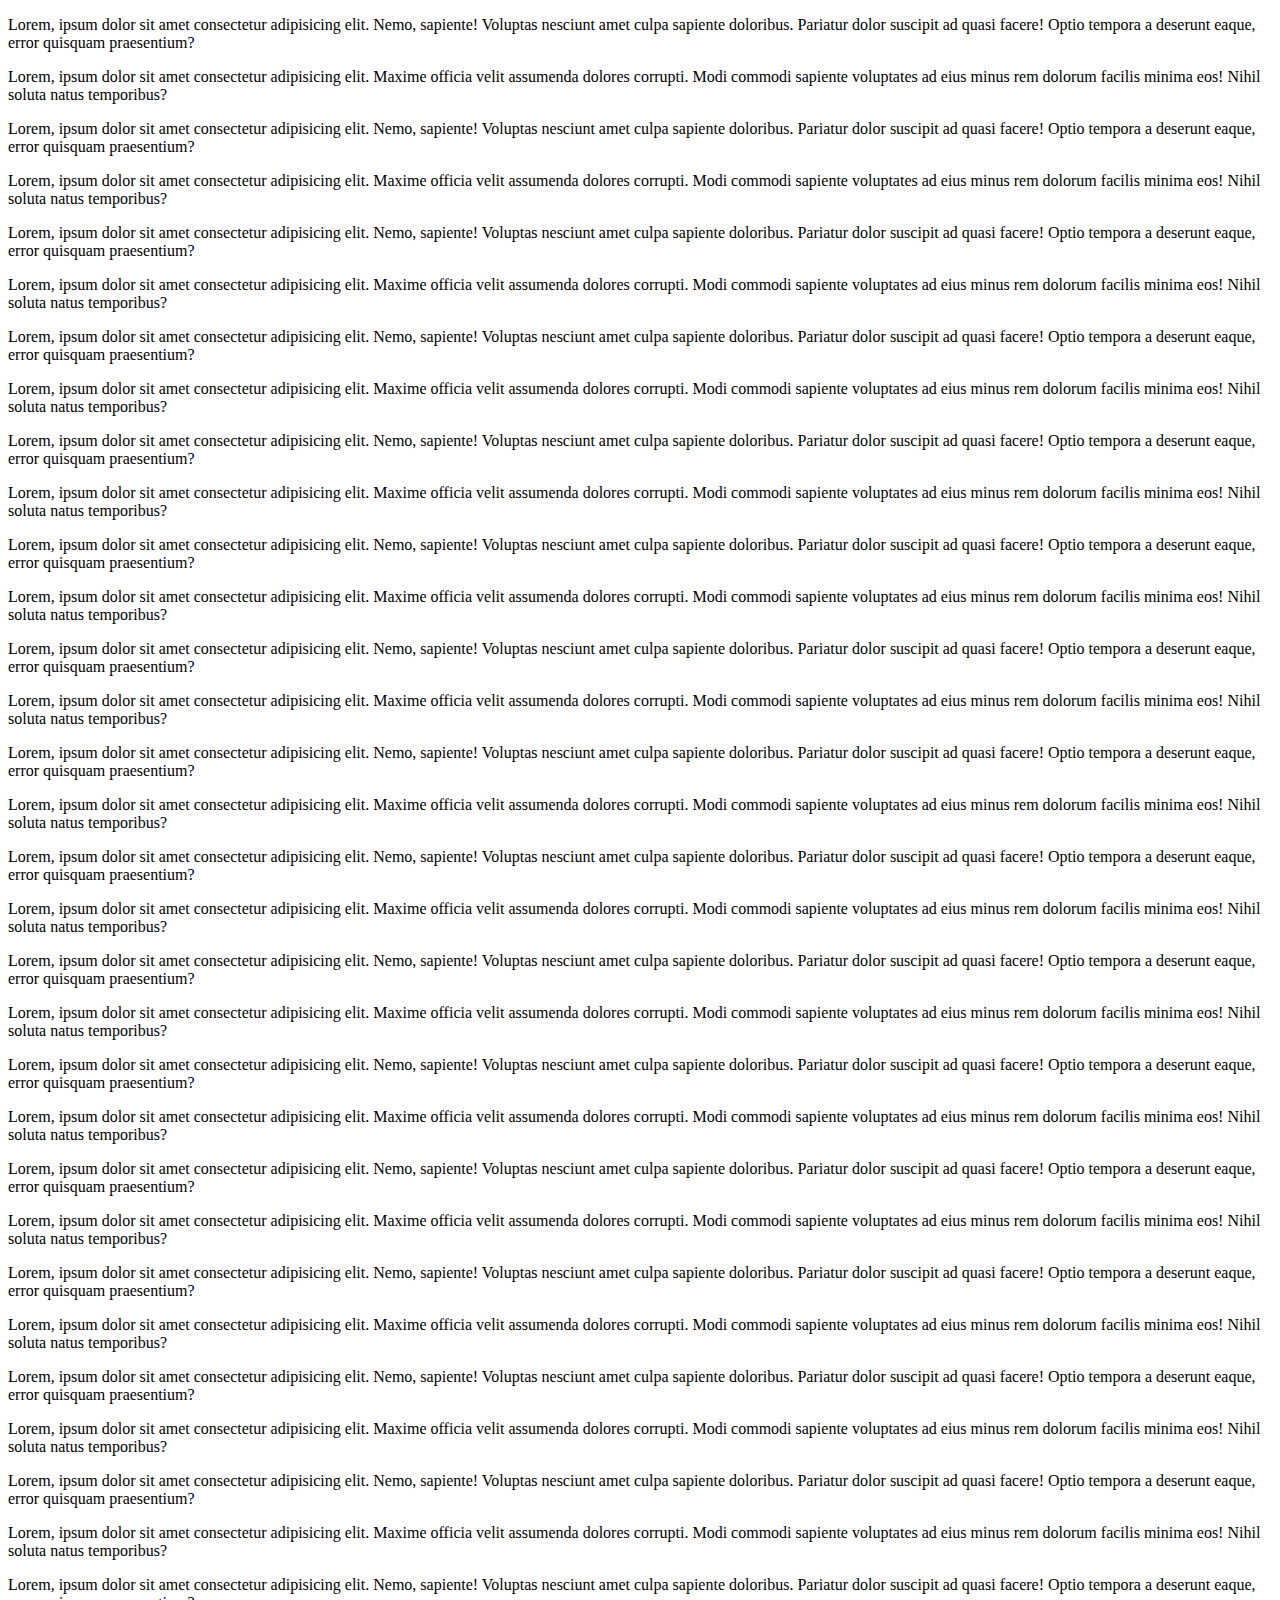
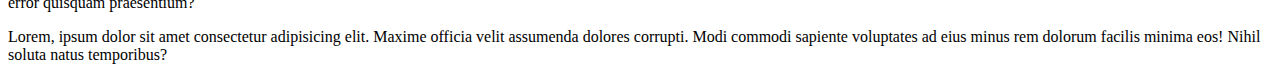
==== position.html @ 21e05248 "update" ====
<!DOCTYPE html>
<html lang="en">
  <head>
    <meta charset="UTF-8" />
    <meta name="viewport" content="width=device-width, initial-scale=1.0" />
    <title>Adoro-te</title>
  </head>
  <body>
    <p>
      Lorem, ipsum dolor sit amet consectetur adipisicing elit. Nemo, sapiente!
      Voluptas nesciunt amet culpa sapiente doloribus. Pariatur dolor suscipit
      ad quasi facere! Optio tempora a deserunt eaque, error quisquam
      praesentium?
    </p>
    <p>
      Lorem, ipsum dolor sit amet consectetur adipisicing elit. Maxime officia
      velit assumenda dolores corrupti. Modi commodi sapiente voluptates ad eius
      minus rem dolorum facilis minima eos! Nihil soluta natus temporibus?
    </p>
    <p>
      Lorem, ipsum dolor sit amet consectetur adipisicing elit. Nemo, sapiente!
      Voluptas nesciunt amet culpa sapiente doloribus. Pariatur dolor suscipit
      ad quasi facere! Optio tempora a deserunt eaque, error quisquam
      praesentium?
    </p>
    <p>
      Lorem, ipsum dolor sit amet consectetur adipisicing elit. Maxime officia
      velit assumenda dolores corrupti. Modi commodi sapiente voluptates ad eius
      minus rem dolorum facilis minima eos! Nihil soluta natus temporibus?
    </p>
    <p>
      Lorem, ipsum dolor sit amet consectetur adipisicing elit. Nemo, sapiente!
      Voluptas nesciunt amet culpa sapiente doloribus. Pariatur dolor suscipit
      ad quasi facere! Optio tempora a deserunt eaque, error quisquam
      praesentium?
    </p>
    <p>
      Lorem, ipsum dolor sit amet consectetur adipisicing elit. Maxime officia
      velit assumenda dolores corrupti. Modi commodi sapiente voluptates ad eius
      minus rem dolorum facilis minima eos! Nihil soluta natus temporibus?
    </p>
    <p>
      Lorem, ipsum dolor sit amet consectetur adipisicing elit. Nemo, sapiente!
      Voluptas nesciunt amet culpa sapiente doloribus. Pariatur dolor suscipit
      ad quasi facere! Optio tempora a deserunt eaque, error quisquam
      praesentium?
    </p>
    <p>
      Lorem, ipsum dolor sit amet consectetur adipisicing elit. Maxime officia
      velit assumenda dolores corrupti. Modi commodi sapiente voluptates ad eius
      minus rem dolorum facilis minima eos! Nihil soluta natus temporibus?
    </p>
    <p>
      Lorem, ipsum dolor sit amet consectetur adipisicing elit. Nemo, sapiente!
      Voluptas nesciunt amet culpa sapiente doloribus. Pariatur dolor suscipit
      ad quasi facere! Optio tempora a deserunt eaque, error quisquam
      praesentium?
    </p>
    <p>
      Lorem, ipsum dolor sit amet consectetur adipisicing elit. Maxime officia
      velit assumenda dolores corrupti. Modi commodi sapiente voluptates ad eius
      minus rem dolorum facilis minima eos! Nihil soluta natus temporibus?
    </p>
    <p>
      Lorem, ipsum dolor sit amet consectetur adipisicing elit. Nemo, sapiente!
      Voluptas nesciunt amet culpa sapiente doloribus. Pariatur dolor suscipit
      ad quasi facere! Optio tempora a deserunt eaque, error quisquam
      praesentium?
    </p>
    <p>
      Lorem, ipsum dolor sit amet consectetur adipisicing elit. Maxime officia
      velit assumenda dolores corrupti. Modi commodi sapiente voluptates ad eius
      minus rem dolorum facilis minima eos! Nihil soluta natus temporibus?
    </p>
    <p>
      Lorem, ipsum dolor sit amet consectetur adipisicing elit. Nemo, sapiente!
      Voluptas nesciunt amet culpa sapiente doloribus. Pariatur dolor suscipit
      ad quasi facere! Optio tempora a deserunt eaque, error quisquam
      praesentium?
    </p>
    <p>
      Lorem, ipsum dolor sit amet consectetur adipisicing elit. Maxime officia
      velit assumenda dolores corrupti. Modi commodi sapiente voluptates ad eius
      minus rem dolorum facilis minima eos! Nihil soluta natus temporibus?
    </p>
    <p>
      Lorem, ipsum dolor sit amet consectetur adipisicing elit. Nemo, sapiente!
      Voluptas nesciunt amet culpa sapiente doloribus. Pariatur dolor suscipit
      ad quasi facere! Optio tempora a deserunt eaque, error quisquam
      praesentium?
    </p>
    <p>
      Lorem, ipsum dolor sit amet consectetur adipisicing elit. Maxime officia
      velit assumenda dolores corrupti. Modi commodi sapiente voluptates ad eius
      minus rem dolorum facilis minima eos! Nihil soluta natus temporibus?
    </p>

    <div id="box1"></div>
    <div id="box2"></div>

    <p>
      Lorem, ipsum dolor sit amet consectetur adipisicing elit. Nemo, sapiente!
      Voluptas nesciunt amet culpa sapiente doloribus. Pariatur dolor suscipit
      ad quasi facere! Optio tempora a deserunt eaque, error quisquam
      praesentium?
    </p>
    <p>
      Lorem, ipsum dolor sit amet consectetur adipisicing elit. Maxime officia
      velit assumenda dolores corrupti. Modi commodi sapiente voluptates ad eius
      minus rem dolorum facilis minima eos! Nihil soluta natus temporibus?
    </p>
    <p>
      Lorem, ipsum dolor sit amet consectetur adipisicing elit. Nemo, sapiente!
      Voluptas nesciunt amet culpa sapiente doloribus. Pariatur dolor suscipit
      ad quasi facere! Optio tempora a deserunt eaque, error quisquam
      praesentium?
    </p>
    <p>
      Lorem, ipsum dolor sit amet consectetur adipisicing elit. Maxime officia
      velit assumenda dolores corrupti. Modi commodi sapiente voluptates ad eius
      minus rem dolorum facilis minima eos! Nihil soluta natus temporibus?
    </p>
    <p>
      Lorem, ipsum dolor sit amet consectetur adipisicing elit. Nemo, sapiente!
      Voluptas nesciunt amet culpa sapiente doloribus. Pariatur dolor suscipit
      ad quasi facere! Optio tempora a deserunt eaque, error quisquam
      praesentium?
    </p>
    <p>
      Lorem, ipsum dolor sit amet consectetur adipisicing elit. Maxime officia
      velit assumenda dolores corrupti. Modi commodi sapiente voluptates ad eius
      minus rem dolorum facilis minima eos! Nihil soluta natus temporibus?
    </p>
    <p>
      Lorem, ipsum dolor sit amet consectetur adipisicing elit. Nemo, sapiente!
      Voluptas nesciunt amet culpa sapiente doloribus. Pariatur dolor suscipit
      ad quasi facere! Optio tempora a deserunt eaque, error quisquam
      praesentium?
    </p>
    <p>
      Lorem, ipsum dolor sit amet consectetur adipisicing elit. Maxime officia
      velit assumenda dolores corrupti. Modi commodi sapiente voluptates ad eius
      minus rem dolorum facilis minima eos! Nihil soluta natus temporibus?
    </p>
    <p>
      Lorem, ipsum dolor sit amet consectetur adipisicing elit. Nemo, sapiente!
      Voluptas nesciunt amet culpa sapiente doloribus. Pariatur dolor suscipit
      ad quasi facere! Optio tempora a deserunt eaque, error quisquam
      praesentium?
    </p>
    <p>
      Lorem, ipsum dolor sit amet consectetur adipisicing elit. Maxime officia
      velit assumenda dolores corrupti. Modi commodi sapiente voluptates ad eius
      minus rem dolorum facilis minima eos! Nihil soluta natus temporibus?
    </p>
    <p>
      Lorem, ipsum dolor sit amet consectetur adipisicing elit. Nemo, sapiente!
      Voluptas nesciunt amet culpa sapiente doloribus. Pariatur dolor suscipit
      ad quasi facere! Optio tempora a deserunt eaque, error quisquam
      praesentium?
    </p>
    <p>
      Lorem, ipsum dolor sit amet consectetur adipisicing elit. Maxime officia
      velit assumenda dolores corrupti. Modi commodi sapiente voluptates ad eius
      minus rem dolorum facilis minima eos! Nihil soluta natus temporibus?
    </p>
    <p>
      Lorem, ipsum dolor sit amet consectetur adipisicing elit. Nemo, sapiente!
      Voluptas nesciunt amet culpa sapiente doloribus. Pariatur dolor suscipit
      ad quasi facere! Optio tempora a deserunt eaque, error quisquam
      praesentium?
    </p>
    <p>
      Lorem, ipsum dolor sit amet consectetur adipisicing elit. Maxime officia
      velit assumenda dolores corrupti. Modi commodi sapiente voluptates ad eius
      minus rem dolorum facilis minima eos! Nihil soluta natus temporibus?
    </p>
    <p>
      Lorem, ipsum dolor sit amet consectetur adipisicing elit. Nemo, sapiente!
      Voluptas nesciunt amet culpa sapiente doloribus. Pariatur dolor suscipit
      ad quasi facere! Optio tempora a deserunt eaque, error quisquam
      praesentium?
    </p>
    <p>
      Lorem, ipsum dolor sit amet consectetur adipisicing elit. Maxime officia
      velit assumenda dolores corrupti. Modi commodi sapiente voluptates ad eius
      minus rem dolorum facilis minima eos! Nihil soluta natus temporibus?
    </p>
  </body>
</html>
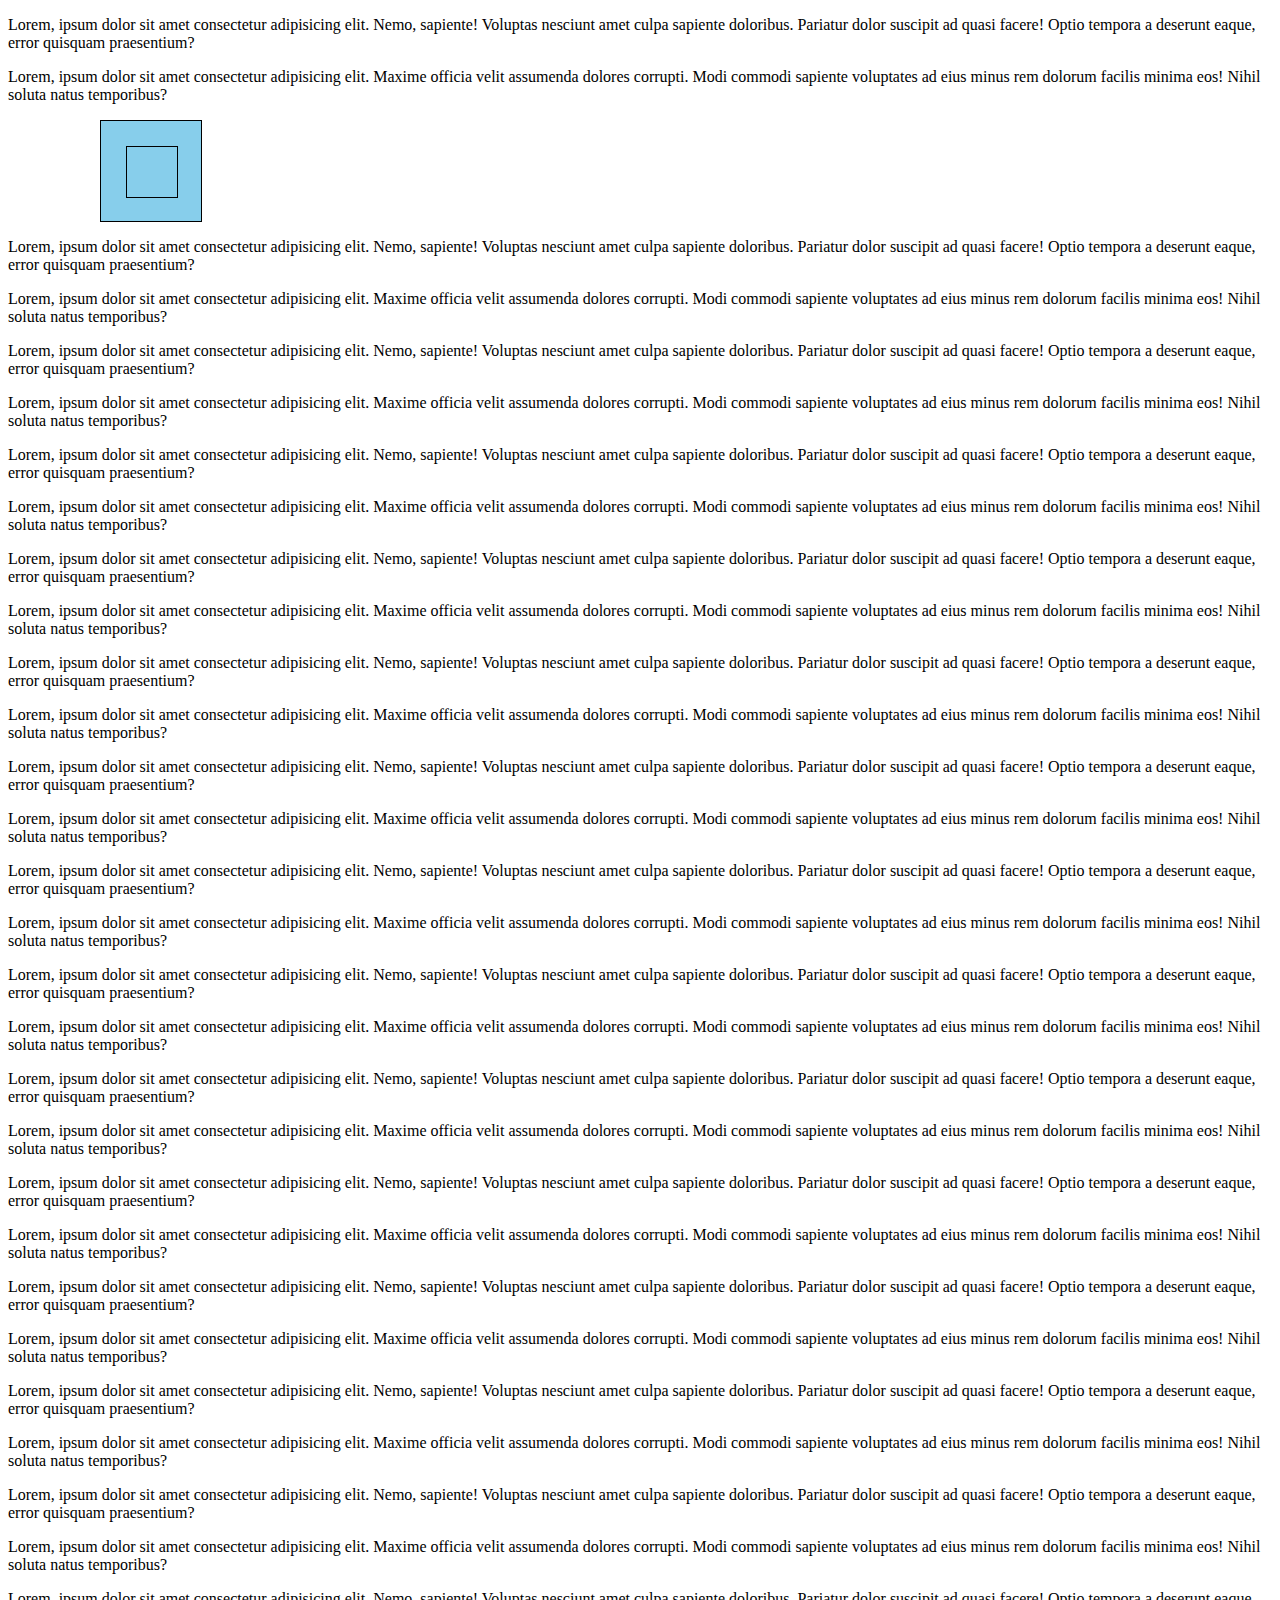
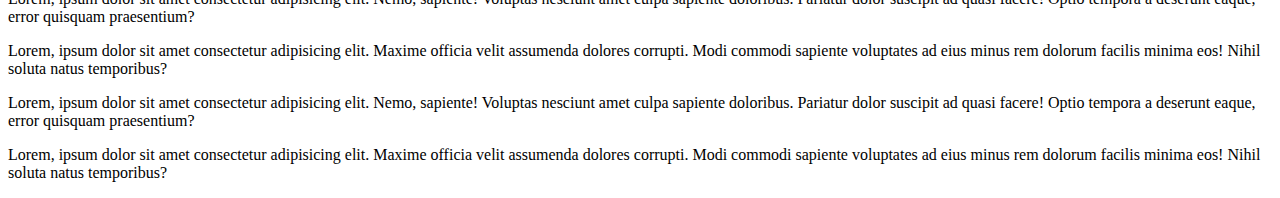
==== commit 56942523: "positions, classes css" ====
--- a/position.html
+++ b/position.html
@@ -4,8 +4,23 @@
     <meta charset="UTF-8" />
     <meta name="viewport" content="width=device-width, initial-scale=1.0" />
     <title>Adoro-te</title>
+    <link rel="stylesheet" href="position.css" />
   </head>
   <body>
+    <p>
+      Lorem, ipsum dolor sit amet consectetur adipisicing elit. Nemo, sapiente!
+      Voluptas nesciunt amet culpa sapiente doloribus. Pariatur dolor suscipit
+      ad quasi facere! Optio tempora a deserunt eaque, error quisquam
+      praesentium?
+    </p>
+    <p>
+      Lorem, ipsum dolor sit amet consectetur adipisicing elit. Maxime officia
+      velit assumenda dolores corrupti. Modi commodi sapiente voluptates ad eius
+      minus rem dolorum facilis minima eos! Nihil soluta natus temporibus?
+    </p>
+
+    <div id="box1"><div id="box2"></div></div>
+
     <p>
       Lorem, ipsum dolor sit amet consectetur adipisicing elit. Nemo, sapiente!
       Voluptas nesciunt amet culpa sapiente doloribus. Pariatur dolor suscipit
@@ -83,20 +98,6 @@
       velit assumenda dolores corrupti. Modi commodi sapiente voluptates ad eius
       minus rem dolorum facilis minima eos! Nihil soluta natus temporibus?
     </p>
-    <p>
-      Lorem, ipsum dolor sit amet consectetur adipisicing elit. Nemo, sapiente!
-      Voluptas nesciunt amet culpa sapiente doloribus. Pariatur dolor suscipit
-      ad quasi facere! Optio tempora a deserunt eaque, error quisquam
-      praesentium?
-    </p>
-    <p>
-      Lorem, ipsum dolor sit amet consectetur adipisicing elit. Maxime officia
-      velit assumenda dolores corrupti. Modi commodi sapiente voluptates ad eius
-      minus rem dolorum facilis minima eos! Nihil soluta natus temporibus?
-    </p>
-
-    <div id="box1"></div>
-    <div id="box2"></div>
 
     <p>
       Lorem, ipsum dolor sit amet consectetur adipisicing elit. Nemo, sapiente!
--- a/position.css
+++ b/position.css
@@ -0,0 +1,21 @@
+#box1 {
+  border: 1px solid black;
+  height: 100px;
+  width: 100px;
+  background-color: skyblue;
+  position: sticky;
+
+  top: 0px;
+  left: 100px;
+}
+
+#box2 {
+  border: 1px solid black;
+  height: 50px;
+  width: 50px;
+  background-color: skyblue;
+  position: absolute;
+
+  top: 25px;
+  left: 25px;
+}
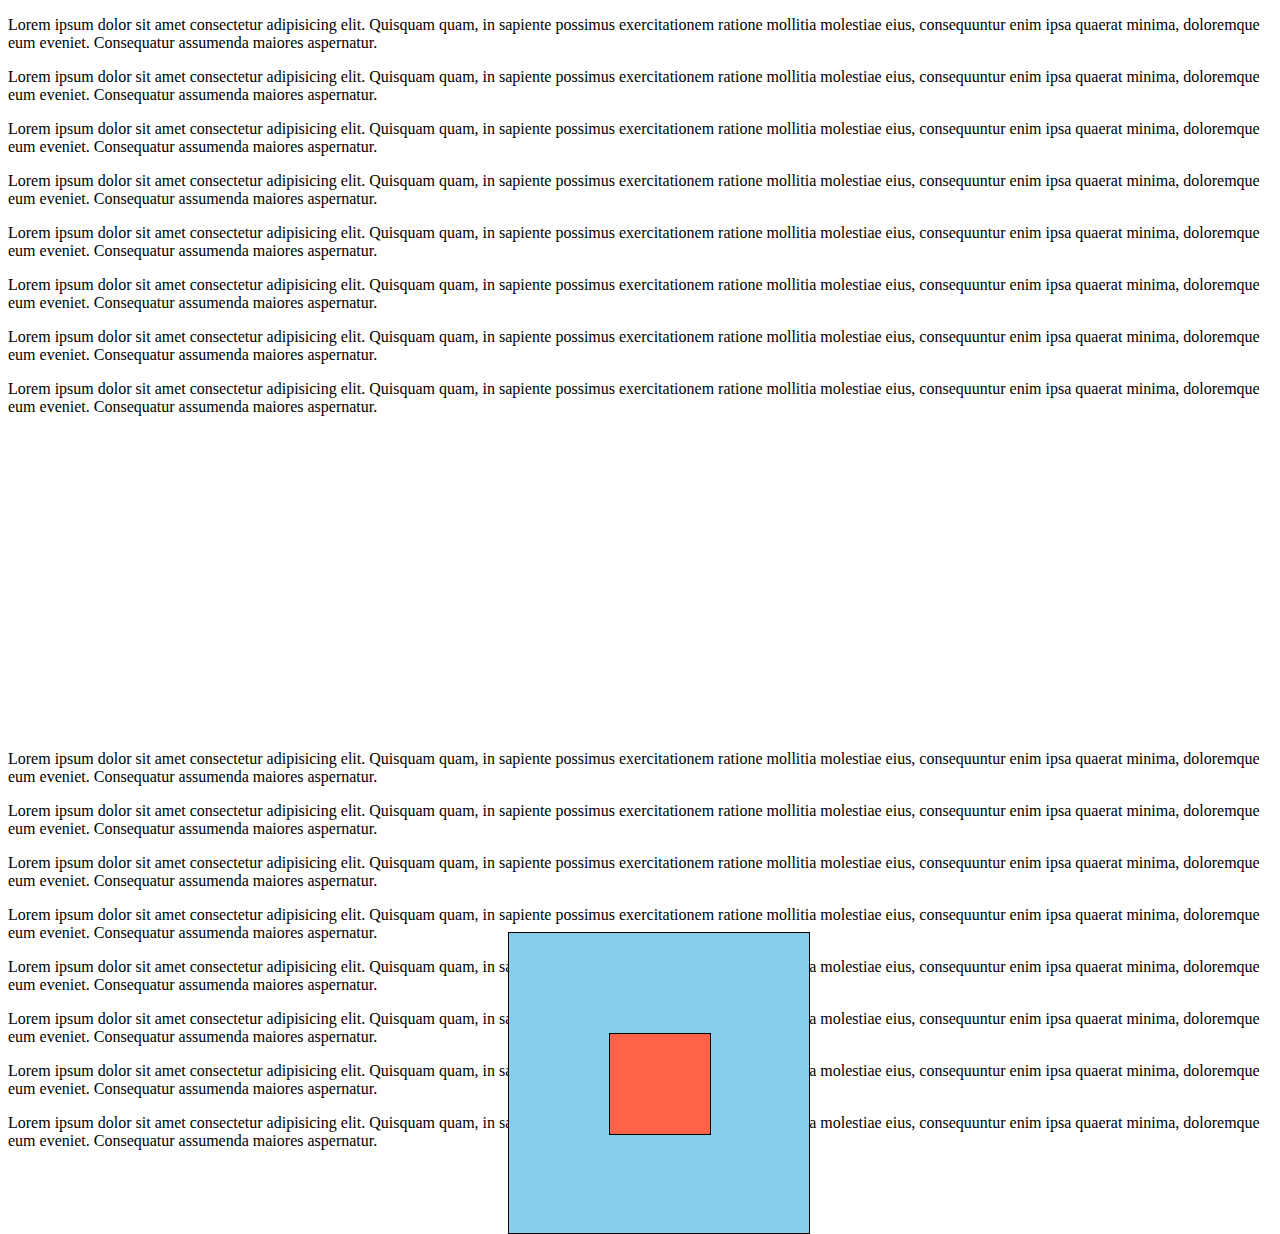
==== commit 52b9a30f: "update" ====
--- a/position.html
+++ b/position.html
@@ -3,189 +3,108 @@
   <head>
     <meta charset="UTF-8" />
     <meta name="viewport" content="width=device-width, initial-scale=1.0" />
-    <title>Adoro-te</title>
+    <title>Tou a gozar bi, eu amo-te ugh</title>
     <link rel="stylesheet" href="position.css" />
   </head>
   <body>
     <p>
-      Lorem, ipsum dolor sit amet consectetur adipisicing elit. Nemo, sapiente!
-      Voluptas nesciunt amet culpa sapiente doloribus. Pariatur dolor suscipit
-      ad quasi facere! Optio tempora a deserunt eaque, error quisquam
-      praesentium?
+      Lorem ipsum dolor sit amet consectetur adipisicing elit. Quisquam quam, in
+      sapiente possimus exercitationem ratione mollitia molestiae eius,
+      consequuntur enim ipsa quaerat minima, doloremque eum eveniet. Consequatur
+      assumenda maiores aspernatur.
     </p>
     <p>
-      Lorem, ipsum dolor sit amet consectetur adipisicing elit. Maxime officia
-      velit assumenda dolores corrupti. Modi commodi sapiente voluptates ad eius
-      minus rem dolorum facilis minima eos! Nihil soluta natus temporibus?
+      Lorem ipsum dolor sit amet consectetur adipisicing elit. Quisquam quam, in
+      sapiente possimus exercitationem ratione mollitia molestiae eius,
+      consequuntur enim ipsa quaerat minima, doloremque eum eveniet. Consequatur
+      assumenda maiores aspernatur.
+    </p>
+    <p>
+      Lorem ipsum dolor sit amet consectetur adipisicing elit. Quisquam quam, in
+      sapiente possimus exercitationem ratione mollitia molestiae eius,
+      consequuntur enim ipsa quaerat minima, doloremque eum eveniet. Consequatur
+      assumenda maiores aspernatur.
+    </p>
+    <p>
+      Lorem ipsum dolor sit amet consectetur adipisicing elit. Quisquam quam, in
+      sapiente possimus exercitationem ratione mollitia molestiae eius,
+      consequuntur enim ipsa quaerat minima, doloremque eum eveniet. Consequatur
+      assumenda maiores aspernatur.
+    </p>
+    <p>
+      Lorem ipsum dolor sit amet consectetur adipisicing elit. Quisquam quam, in
+      sapiente possimus exercitationem ratione mollitia molestiae eius,
+      consequuntur enim ipsa quaerat minima, doloremque eum eveniet. Consequatur
+      assumenda maiores aspernatur.
+    </p>
+    <p>
+      Lorem ipsum dolor sit amet consectetur adipisicing elit. Quisquam quam, in
+      sapiente possimus exercitationem ratione mollitia molestiae eius,
+      consequuntur enim ipsa quaerat minima, doloremque eum eveniet. Consequatur
+      assumenda maiores aspernatur.
+    </p>
+    <p>
+      Lorem ipsum dolor sit amet consectetur adipisicing elit. Quisquam quam, in
+      sapiente possimus exercitationem ratione mollitia molestiae eius,
+      consequuntur enim ipsa quaerat minima, doloremque eum eveniet. Consequatur
+      assumenda maiores aspernatur.
+    </p>
+    <p>
+      Lorem ipsum dolor sit amet consectetur adipisicing elit. Quisquam quam, in
+      sapiente possimus exercitationem ratione mollitia molestiae eius,
+      consequuntur enim ipsa quaerat minima, doloremque eum eveniet. Consequatur
+      assumenda maiores aspernatur.
     </p>
 
     <div id="box1"><div id="box2"></div></div>
 
     <p>
-      Lorem, ipsum dolor sit amet consectetur adipisicing elit. Nemo, sapiente!
-      Voluptas nesciunt amet culpa sapiente doloribus. Pariatur dolor suscipit
-      ad quasi facere! Optio tempora a deserunt eaque, error quisquam
-      praesentium?
+      Lorem ipsum dolor sit amet consectetur adipisicing elit. Quisquam quam, in
+      sapiente possimus exercitationem ratione mollitia molestiae eius,
+      consequuntur enim ipsa quaerat minima, doloremque eum eveniet. Consequatur
+      assumenda maiores aspernatur.
     </p>
     <p>
-      Lorem, ipsum dolor sit amet consectetur adipisicing elit. Maxime officia
-      velit assumenda dolores corrupti. Modi commodi sapiente voluptates ad eius
-      minus rem dolorum facilis minima eos! Nihil soluta natus temporibus?
+      Lorem ipsum dolor sit amet consectetur adipisicing elit. Quisquam quam, in
+      sapiente possimus exercitationem ratione mollitia molestiae eius,
+      consequuntur enim ipsa quaerat minima, doloremque eum eveniet. Consequatur
+      assumenda maiores aspernatur.
     </p>
     <p>
-      Lorem, ipsum dolor sit amet consectetur adipisicing elit. Nemo, sapiente!
-      Voluptas nesciunt amet culpa sapiente doloribus. Pariatur dolor suscipit
-      ad quasi facere! Optio tempora a deserunt eaque, error quisquam
-      praesentium?
+      Lorem ipsum dolor sit amet consectetur adipisicing elit. Quisquam quam, in
+      sapiente possimus exercitationem ratione mollitia molestiae eius,
+      consequuntur enim ipsa quaerat minima, doloremque eum eveniet. Consequatur
+      assumenda maiores aspernatur.
     </p>
     <p>
-      Lorem, ipsum dolor sit amet consectetur adipisicing elit. Maxime officia
-      velit assumenda dolores corrupti. Modi commodi sapiente voluptates ad eius
-      minus rem dolorum facilis minima eos! Nihil soluta natus temporibus?
+      Lorem ipsum dolor sit amet consectetur adipisicing elit. Quisquam quam, in
+      sapiente possimus exercitationem ratione mollitia molestiae eius,
+      consequuntur enim ipsa quaerat minima, doloremque eum eveniet. Consequatur
+      assumenda maiores aspernatur.
     </p>
     <p>
-      Lorem, ipsum dolor sit amet consectetur adipisicing elit. Nemo, sapiente!
-      Voluptas nesciunt amet culpa sapiente doloribus. Pariatur dolor suscipit
-      ad quasi facere! Optio tempora a deserunt eaque, error quisquam
-      praesentium?
+      Lorem ipsum dolor sit amet consectetur adipisicing elit. Quisquam quam, in
+      sapiente possimus exercitationem ratione mollitia molestiae eius,
+      consequuntur enim ipsa quaerat minima, doloremque eum eveniet. Consequatur
+      assumenda maiores aspernatur.
     </p>
     <p>
-      Lorem, ipsum dolor sit amet consectetur adipisicing elit. Maxime officia
-      velit assumenda dolores corrupti. Modi commodi sapiente voluptates ad eius
-      minus rem dolorum facilis minima eos! Nihil soluta natus temporibus?
+      Lorem ipsum dolor sit amet consectetur adipisicing elit. Quisquam quam, in
+      sapiente possimus exercitationem ratione mollitia molestiae eius,
+      consequuntur enim ipsa quaerat minima, doloremque eum eveniet. Consequatur
+      assumenda maiores aspernatur.
     </p>
     <p>
-      Lorem, ipsum dolor sit amet consectetur adipisicing elit. Nemo, sapiente!
-      Voluptas nesciunt amet culpa sapiente doloribus. Pariatur dolor suscipit
-      ad quasi facere! Optio tempora a deserunt eaque, error quisquam
-      praesentium?
+      Lorem ipsum dolor sit amet consectetur adipisicing elit. Quisquam quam, in
+      sapiente possimus exercitationem ratione mollitia molestiae eius,
+      consequuntur enim ipsa quaerat minima, doloremque eum eveniet. Consequatur
+      assumenda maiores aspernatur.
     </p>
     <p>
-      Lorem, ipsum dolor sit amet consectetur adipisicing elit. Maxime officia
-      velit assumenda dolores corrupti. Modi commodi sapiente voluptates ad eius
-      minus rem dolorum facilis minima eos! Nihil soluta natus temporibus?
-    </p>
-    <p>
-      Lorem, ipsum dolor sit amet consectetur adipisicing elit. Nemo, sapiente!
-      Voluptas nesciunt amet culpa sapiente doloribus. Pariatur dolor suscipit
-      ad quasi facere! Optio tempora a deserunt eaque, error quisquam
-      praesentium?
-    </p>
-    <p>
-      Lorem, ipsum dolor sit amet consectetur adipisicing elit. Maxime officia
-      velit assumenda dolores corrupti. Modi commodi sapiente voluptates ad eius
-      minus rem dolorum facilis minima eos! Nihil soluta natus temporibus?
-    </p>
-    <p>
-      Lorem, ipsum dolor sit amet consectetur adipisicing elit. Nemo, sapiente!
-      Voluptas nesciunt amet culpa sapiente doloribus. Pariatur dolor suscipit
-      ad quasi facere! Optio tempora a deserunt eaque, error quisquam
-      praesentium?
-    </p>
-    <p>
-      Lorem, ipsum dolor sit amet consectetur adipisicing elit. Maxime officia
-      velit assumenda dolores corrupti. Modi commodi sapiente voluptates ad eius
-      minus rem dolorum facilis minima eos! Nihil soluta natus temporibus?
-    </p>
-    <p>
-      Lorem, ipsum dolor sit amet consectetur adipisicing elit. Nemo, sapiente!
-      Voluptas nesciunt amet culpa sapiente doloribus. Pariatur dolor suscipit
-      ad quasi facere! Optio tempora a deserunt eaque, error quisquam
-      praesentium?
-    </p>
-    <p>
-      Lorem, ipsum dolor sit amet consectetur adipisicing elit. Maxime officia
-      velit assumenda dolores corrupti. Modi commodi sapiente voluptates ad eius
-      minus rem dolorum facilis minima eos! Nihil soluta natus temporibus?
-    </p>
-
-    <p>
-      Lorem, ipsum dolor sit amet consectetur adipisicing elit. Nemo, sapiente!
-      Voluptas nesciunt amet culpa sapiente doloribus. Pariatur dolor suscipit
-      ad quasi facere! Optio tempora a deserunt eaque, error quisquam
-      praesentium?
-    </p>
-    <p>
-      Lorem, ipsum dolor sit amet consectetur adipisicing elit. Maxime officia
-      velit assumenda dolores corrupti. Modi commodi sapiente voluptates ad eius
-      minus rem dolorum facilis minima eos! Nihil soluta natus temporibus?
-    </p>
-    <p>
-      Lorem, ipsum dolor sit amet consectetur adipisicing elit. Nemo, sapiente!
-      Voluptas nesciunt amet culpa sapiente doloribus. Pariatur dolor suscipit
-      ad quasi facere! Optio tempora a deserunt eaque, error quisquam
-      praesentium?
-    </p>
-    <p>
-      Lorem, ipsum dolor sit amet consectetur adipisicing elit. Maxime officia
-      velit assumenda dolores corrupti. Modi commodi sapiente voluptates ad eius
-      minus rem dolorum facilis minima eos! Nihil soluta natus temporibus?
-    </p>
-    <p>
-      Lorem, ipsum dolor sit amet consectetur adipisicing elit. Nemo, sapiente!
-      Voluptas nesciunt amet culpa sapiente doloribus. Pariatur dolor suscipit
-      ad quasi facere! Optio tempora a deserunt eaque, error quisquam
-      praesentium?
-    </p>
-    <p>
-      Lorem, ipsum dolor sit amet consectetur adipisicing elit. Maxime officia
-      velit assumenda dolores corrupti. Modi commodi sapiente voluptates ad eius
-      minus rem dolorum facilis minima eos! Nihil soluta natus temporibus?
-    </p>
-    <p>
-      Lorem, ipsum dolor sit amet consectetur adipisicing elit. Nemo, sapiente!
-      Voluptas nesciunt amet culpa sapiente doloribus. Pariatur dolor suscipit
-      ad quasi facere! Optio tempora a deserunt eaque, error quisquam
-      praesentium?
-    </p>
-    <p>
-      Lorem, ipsum dolor sit amet consectetur adipisicing elit. Maxime officia
-      velit assumenda dolores corrupti. Modi commodi sapiente voluptates ad eius
-      minus rem dolorum facilis minima eos! Nihil soluta natus temporibus?
-    </p>
-    <p>
-      Lorem, ipsum dolor sit amet consectetur adipisicing elit. Nemo, sapiente!
-      Voluptas nesciunt amet culpa sapiente doloribus. Pariatur dolor suscipit
-      ad quasi facere! Optio tempora a deserunt eaque, error quisquam
-      praesentium?
-    </p>
-    <p>
-      Lorem, ipsum dolor sit amet consectetur adipisicing elit. Maxime officia
-      velit assumenda dolores corrupti. Modi commodi sapiente voluptates ad eius
-      minus rem dolorum facilis minima eos! Nihil soluta natus temporibus?
-    </p>
-    <p>
-      Lorem, ipsum dolor sit amet consectetur adipisicing elit. Nemo, sapiente!
-      Voluptas nesciunt amet culpa sapiente doloribus. Pariatur dolor suscipit
-      ad quasi facere! Optio tempora a deserunt eaque, error quisquam
-      praesentium?
-    </p>
-    <p>
-      Lorem, ipsum dolor sit amet consectetur adipisicing elit. Maxime officia
-      velit assumenda dolores corrupti. Modi commodi sapiente voluptates ad eius
-      minus rem dolorum facilis minima eos! Nihil soluta natus temporibus?
-    </p>
-    <p>
-      Lorem, ipsum dolor sit amet consectetur adipisicing elit. Nemo, sapiente!
-      Voluptas nesciunt amet culpa sapiente doloribus. Pariatur dolor suscipit
-      ad quasi facere! Optio tempora a deserunt eaque, error quisquam
-      praesentium?
-    </p>
-    <p>
-      Lorem, ipsum dolor sit amet consectetur adipisicing elit. Maxime officia
-      velit assumenda dolores corrupti. Modi commodi sapiente voluptates ad eius
-      minus rem dolorum facilis minima eos! Nihil soluta natus temporibus?
-    </p>
-    <p>
-      Lorem, ipsum dolor sit amet consectetur adipisicing elit. Nemo, sapiente!
-      Voluptas nesciunt amet culpa sapiente doloribus. Pariatur dolor suscipit
-      ad quasi facere! Optio tempora a deserunt eaque, error quisquam
-      praesentium?
-    </p>
-    <p>
-      Lorem, ipsum dolor sit amet consectetur adipisicing elit. Maxime officia
-      velit assumenda dolores corrupti. Modi commodi sapiente voluptates ad eius
-      minus rem dolorum facilis minima eos! Nihil soluta natus temporibus?
+      Lorem ipsum dolor sit amet consectetur adipisicing elit. Quisquam quam, in
+      sapiente possimus exercitationem ratione mollitia molestiae eius,
+      consequuntur enim ipsa quaerat minima, doloremque eum eveniet. Consequatur
+      assumenda maiores aspernatur.
     </p>
   </body>
 </html>
--- a/position.css
+++ b/position.css
@@ -1,21 +1,26 @@
 #box1 {
-  border: 1px solid black;
-  height: 100px;
-  width: 100px;
-  background-color: skyblue;
-  position: sticky;
+    border: 1px solid black;
+    height: 300px;
+    width: 300px;
+    background-color: skyblue;
 
-  top: 0px;
-  left: 100px;
+    position: relative;
+
+    top: 500px;
+    left: 500px;
+
+
 }
 
 #box2 {
-  border: 1px solid black;
-  height: 50px;
-  width: 50px;
-  background-color: skyblue;
-  position: absolute;
+    border: 1px solid black;
+    height: 100px;
+    width: 100px;
+    background-color: tomato;
 
-  top: 25px;
-  left: 25px;
-}
+    position: absolute;
+
+    top: 100px;
+    left: 100px;
+    
+} 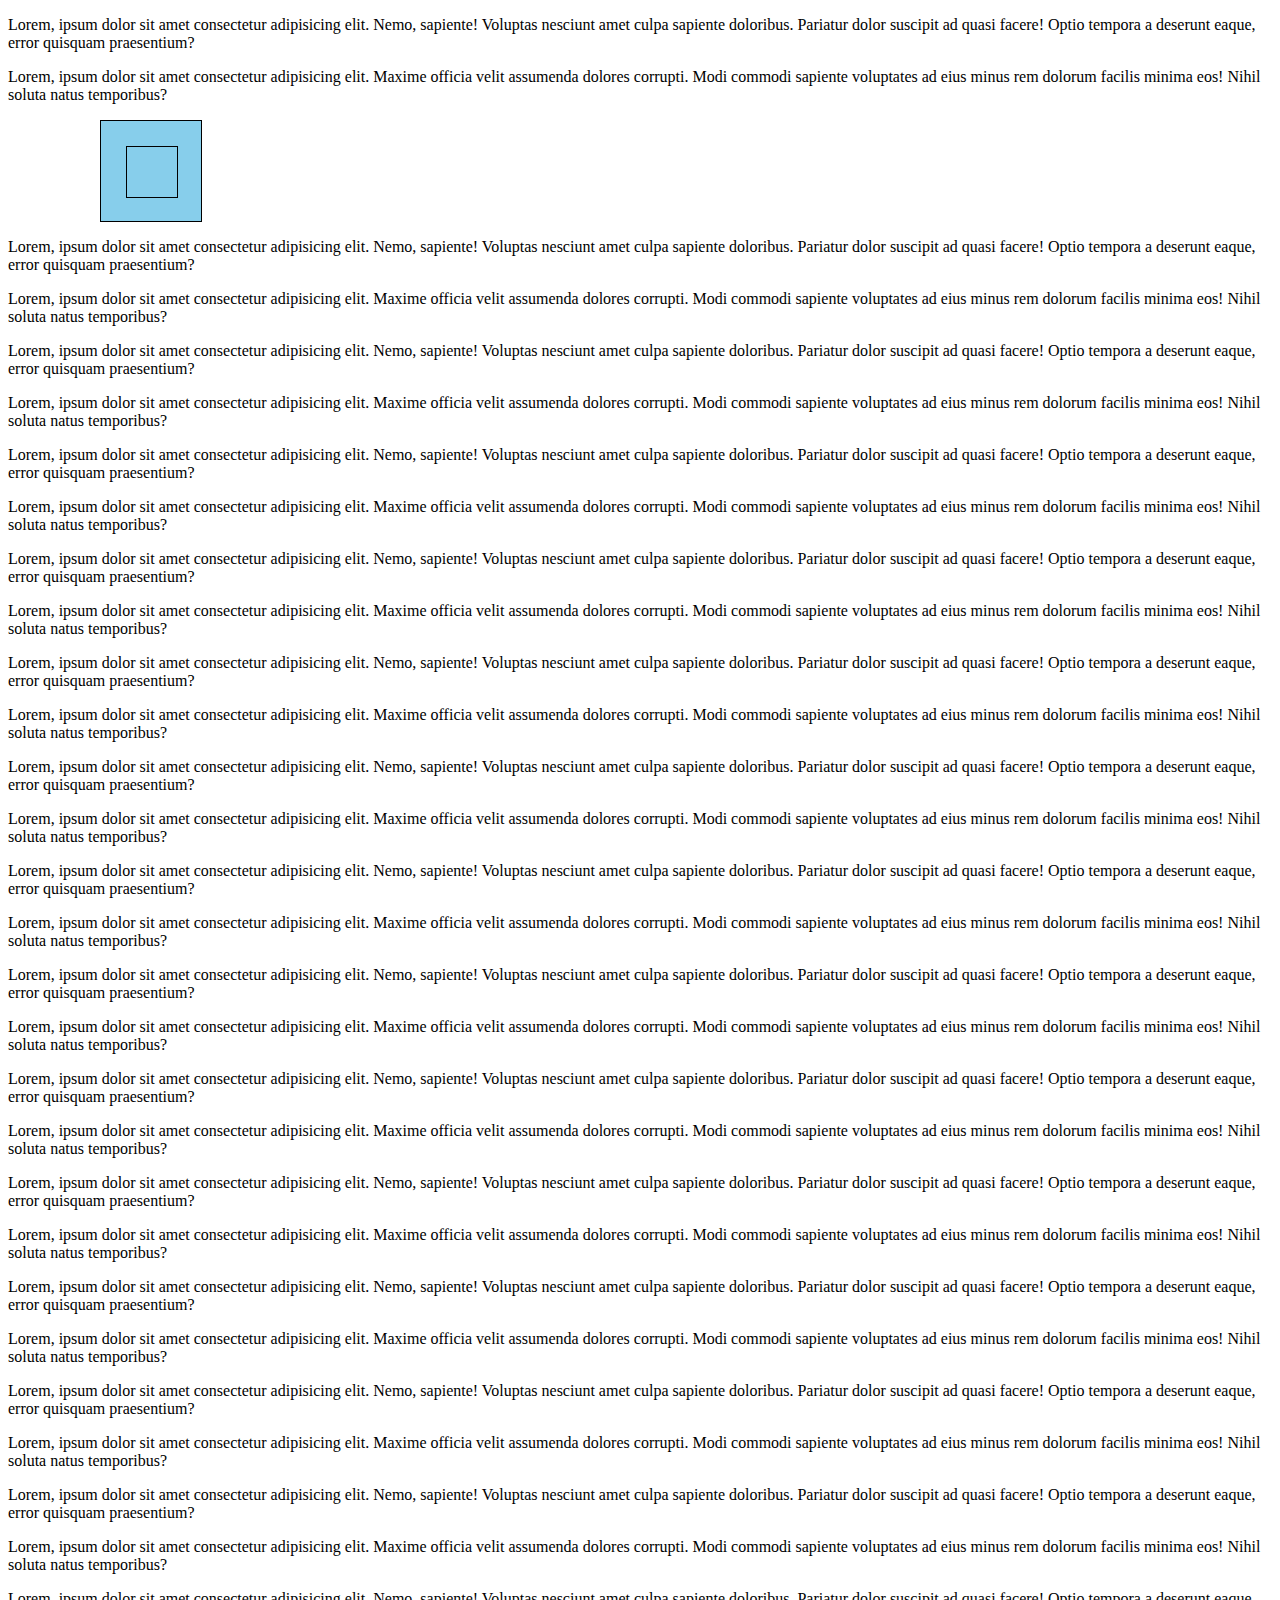
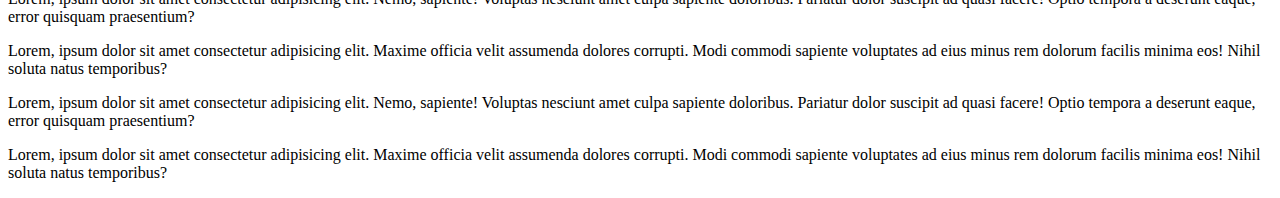
==== commit b79c3cc1: "Merge branch 'main' of https://github.com/joaolscosta/HTML-CSS-Basics" ====
--- a/position.html
+++ b/position.html
@@ -3,108 +3,189 @@
   <head>
     <meta charset="UTF-8" />
     <meta name="viewport" content="width=device-width, initial-scale=1.0" />
-    <title>Tou a gozar bi, eu amo-te ugh</title>
+    <title>Adoro-te</title>
     <link rel="stylesheet" href="position.css" />
   </head>
   <body>
     <p>
-      Lorem ipsum dolor sit amet consectetur adipisicing elit. Quisquam quam, in
-      sapiente possimus exercitationem ratione mollitia molestiae eius,
-      consequuntur enim ipsa quaerat minima, doloremque eum eveniet. Consequatur
-      assumenda maiores aspernatur.
+      Lorem, ipsum dolor sit amet consectetur adipisicing elit. Nemo, sapiente!
+      Voluptas nesciunt amet culpa sapiente doloribus. Pariatur dolor suscipit
+      ad quasi facere! Optio tempora a deserunt eaque, error quisquam
+      praesentium?
     </p>
     <p>
-      Lorem ipsum dolor sit amet consectetur adipisicing elit. Quisquam quam, in
-      sapiente possimus exercitationem ratione mollitia molestiae eius,
-      consequuntur enim ipsa quaerat minima, doloremque eum eveniet. Consequatur
-      assumenda maiores aspernatur.
-    </p>
-    <p>
-      Lorem ipsum dolor sit amet consectetur adipisicing elit. Quisquam quam, in
-      sapiente possimus exercitationem ratione mollitia molestiae eius,
-      consequuntur enim ipsa quaerat minima, doloremque eum eveniet. Consequatur
-      assumenda maiores aspernatur.
-    </p>
-    <p>
-      Lorem ipsum dolor sit amet consectetur adipisicing elit. Quisquam quam, in
-      sapiente possimus exercitationem ratione mollitia molestiae eius,
-      consequuntur enim ipsa quaerat minima, doloremque eum eveniet. Consequatur
-      assumenda maiores aspernatur.
-    </p>
-    <p>
-      Lorem ipsum dolor sit amet consectetur adipisicing elit. Quisquam quam, in
-      sapiente possimus exercitationem ratione mollitia molestiae eius,
-      consequuntur enim ipsa quaerat minima, doloremque eum eveniet. Consequatur
-      assumenda maiores aspernatur.
-    </p>
-    <p>
-      Lorem ipsum dolor sit amet consectetur adipisicing elit. Quisquam quam, in
-      sapiente possimus exercitationem ratione mollitia molestiae eius,
-      consequuntur enim ipsa quaerat minima, doloremque eum eveniet. Consequatur
-      assumenda maiores aspernatur.
-    </p>
-    <p>
-      Lorem ipsum dolor sit amet consectetur adipisicing elit. Quisquam quam, in
-      sapiente possimus exercitationem ratione mollitia molestiae eius,
-      consequuntur enim ipsa quaerat minima, doloremque eum eveniet. Consequatur
-      assumenda maiores aspernatur.
-    </p>
-    <p>
-      Lorem ipsum dolor sit amet consectetur adipisicing elit. Quisquam quam, in
-      sapiente possimus exercitationem ratione mollitia molestiae eius,
-      consequuntur enim ipsa quaerat minima, doloremque eum eveniet. Consequatur
-      assumenda maiores aspernatur.
+      Lorem, ipsum dolor sit amet consectetur adipisicing elit. Maxime officia
+      velit assumenda dolores corrupti. Modi commodi sapiente voluptates ad eius
+      minus rem dolorum facilis minima eos! Nihil soluta natus temporibus?
     </p>
 
     <div id="box1"><div id="box2"></div></div>
 
     <p>
-      Lorem ipsum dolor sit amet consectetur adipisicing elit. Quisquam quam, in
-      sapiente possimus exercitationem ratione mollitia molestiae eius,
-      consequuntur enim ipsa quaerat minima, doloremque eum eveniet. Consequatur
-      assumenda maiores aspernatur.
+      Lorem, ipsum dolor sit amet consectetur adipisicing elit. Nemo, sapiente!
+      Voluptas nesciunt amet culpa sapiente doloribus. Pariatur dolor suscipit
+      ad quasi facere! Optio tempora a deserunt eaque, error quisquam
+      praesentium?
     </p>
     <p>
-      Lorem ipsum dolor sit amet consectetur adipisicing elit. Quisquam quam, in
-      sapiente possimus exercitationem ratione mollitia molestiae eius,
-      consequuntur enim ipsa quaerat minima, doloremque eum eveniet. Consequatur
-      assumenda maiores aspernatur.
+      Lorem, ipsum dolor sit amet consectetur adipisicing elit. Maxime officia
+      velit assumenda dolores corrupti. Modi commodi sapiente voluptates ad eius
+      minus rem dolorum facilis minima eos! Nihil soluta natus temporibus?
     </p>
     <p>
-      Lorem ipsum dolor sit amet consectetur adipisicing elit. Quisquam quam, in
-      sapiente possimus exercitationem ratione mollitia molestiae eius,
-      consequuntur enim ipsa quaerat minima, doloremque eum eveniet. Consequatur
-      assumenda maiores aspernatur.
+      Lorem, ipsum dolor sit amet consectetur adipisicing elit. Nemo, sapiente!
+      Voluptas nesciunt amet culpa sapiente doloribus. Pariatur dolor suscipit
+      ad quasi facere! Optio tempora a deserunt eaque, error quisquam
+      praesentium?
     </p>
     <p>
-      Lorem ipsum dolor sit amet consectetur adipisicing elit. Quisquam quam, in
-      sapiente possimus exercitationem ratione mollitia molestiae eius,
-      consequuntur enim ipsa quaerat minima, doloremque eum eveniet. Consequatur
-      assumenda maiores aspernatur.
+      Lorem, ipsum dolor sit amet consectetur adipisicing elit. Maxime officia
+      velit assumenda dolores corrupti. Modi commodi sapiente voluptates ad eius
+      minus rem dolorum facilis minima eos! Nihil soluta natus temporibus?
     </p>
     <p>
-      Lorem ipsum dolor sit amet consectetur adipisicing elit. Quisquam quam, in
-      sapiente possimus exercitationem ratione mollitia molestiae eius,
-      consequuntur enim ipsa quaerat minima, doloremque eum eveniet. Consequatur
-      assumenda maiores aspernatur.
+      Lorem, ipsum dolor sit amet consectetur adipisicing elit. Nemo, sapiente!
+      Voluptas nesciunt amet culpa sapiente doloribus. Pariatur dolor suscipit
+      ad quasi facere! Optio tempora a deserunt eaque, error quisquam
+      praesentium?
     </p>
     <p>
-      Lorem ipsum dolor sit amet consectetur adipisicing elit. Quisquam quam, in
-      sapiente possimus exercitationem ratione mollitia molestiae eius,
-      consequuntur enim ipsa quaerat minima, doloremque eum eveniet. Consequatur
-      assumenda maiores aspernatur.
+      Lorem, ipsum dolor sit amet consectetur adipisicing elit. Maxime officia
+      velit assumenda dolores corrupti. Modi commodi sapiente voluptates ad eius
+      minus rem dolorum facilis minima eos! Nihil soluta natus temporibus?
     </p>
     <p>
-      Lorem ipsum dolor sit amet consectetur adipisicing elit. Quisquam quam, in
-      sapiente possimus exercitationem ratione mollitia molestiae eius,
-      consequuntur enim ipsa quaerat minima, doloremque eum eveniet. Consequatur
-      assumenda maiores aspernatur.
+      Lorem, ipsum dolor sit amet consectetur adipisicing elit. Nemo, sapiente!
+      Voluptas nesciunt amet culpa sapiente doloribus. Pariatur dolor suscipit
+      ad quasi facere! Optio tempora a deserunt eaque, error quisquam
+      praesentium?
     </p>
     <p>
-      Lorem ipsum dolor sit amet consectetur adipisicing elit. Quisquam quam, in
-      sapiente possimus exercitationem ratione mollitia molestiae eius,
-      consequuntur enim ipsa quaerat minima, doloremque eum eveniet. Consequatur
-      assumenda maiores aspernatur.
+      Lorem, ipsum dolor sit amet consectetur adipisicing elit. Maxime officia
+      velit assumenda dolores corrupti. Modi commodi sapiente voluptates ad eius
+      minus rem dolorum facilis minima eos! Nihil soluta natus temporibus?
+    </p>
+    <p>
+      Lorem, ipsum dolor sit amet consectetur adipisicing elit. Nemo, sapiente!
+      Voluptas nesciunt amet culpa sapiente doloribus. Pariatur dolor suscipit
+      ad quasi facere! Optio tempora a deserunt eaque, error quisquam
+      praesentium?
+    </p>
+    <p>
+      Lorem, ipsum dolor sit amet consectetur adipisicing elit. Maxime officia
+      velit assumenda dolores corrupti. Modi commodi sapiente voluptates ad eius
+      minus rem dolorum facilis minima eos! Nihil soluta natus temporibus?
+    </p>
+    <p>
+      Lorem, ipsum dolor sit amet consectetur adipisicing elit. Nemo, sapiente!
+      Voluptas nesciunt amet culpa sapiente doloribus. Pariatur dolor suscipit
+      ad quasi facere! Optio tempora a deserunt eaque, error quisquam
+      praesentium?
+    </p>
+    <p>
+      Lorem, ipsum dolor sit amet consectetur adipisicing elit. Maxime officia
+      velit assumenda dolores corrupti. Modi commodi sapiente voluptates ad eius
+      minus rem dolorum facilis minima eos! Nihil soluta natus temporibus?
+    </p>
+    <p>
+      Lorem, ipsum dolor sit amet consectetur adipisicing elit. Nemo, sapiente!
+      Voluptas nesciunt amet culpa sapiente doloribus. Pariatur dolor suscipit
+      ad quasi facere! Optio tempora a deserunt eaque, error quisquam
+      praesentium?
+    </p>
+    <p>
+      Lorem, ipsum dolor sit amet consectetur adipisicing elit. Maxime officia
+      velit assumenda dolores corrupti. Modi commodi sapiente voluptates ad eius
+      minus rem dolorum facilis minima eos! Nihil soluta natus temporibus?
+    </p>
+
+    <p>
+      Lorem, ipsum dolor sit amet consectetur adipisicing elit. Nemo, sapiente!
+      Voluptas nesciunt amet culpa sapiente doloribus. Pariatur dolor suscipit
+      ad quasi facere! Optio tempora a deserunt eaque, error quisquam
+      praesentium?
+    </p>
+    <p>
+      Lorem, ipsum dolor sit amet consectetur adipisicing elit. Maxime officia
+      velit assumenda dolores corrupti. Modi commodi sapiente voluptates ad eius
+      minus rem dolorum facilis minima eos! Nihil soluta natus temporibus?
+    </p>
+    <p>
+      Lorem, ipsum dolor sit amet consectetur adipisicing elit. Nemo, sapiente!
+      Voluptas nesciunt amet culpa sapiente doloribus. Pariatur dolor suscipit
+      ad quasi facere! Optio tempora a deserunt eaque, error quisquam
+      praesentium?
+    </p>
+    <p>
+      Lorem, ipsum dolor sit amet consectetur adipisicing elit. Maxime officia
+      velit assumenda dolores corrupti. Modi commodi sapiente voluptates ad eius
+      minus rem dolorum facilis minima eos! Nihil soluta natus temporibus?
+    </p>
+    <p>
+      Lorem, ipsum dolor sit amet consectetur adipisicing elit. Nemo, sapiente!
+      Voluptas nesciunt amet culpa sapiente doloribus. Pariatur dolor suscipit
+      ad quasi facere! Optio tempora a deserunt eaque, error quisquam
+      praesentium?
+    </p>
+    <p>
+      Lorem, ipsum dolor sit amet consectetur adipisicing elit. Maxime officia
+      velit assumenda dolores corrupti. Modi commodi sapiente voluptates ad eius
+      minus rem dolorum facilis minima eos! Nihil soluta natus temporibus?
+    </p>
+    <p>
+      Lorem, ipsum dolor sit amet consectetur adipisicing elit. Nemo, sapiente!
+      Voluptas nesciunt amet culpa sapiente doloribus. Pariatur dolor suscipit
+      ad quasi facere! Optio tempora a deserunt eaque, error quisquam
+      praesentium?
+    </p>
+    <p>
+      Lorem, ipsum dolor sit amet consectetur adipisicing elit. Maxime officia
+      velit assumenda dolores corrupti. Modi commodi sapiente voluptates ad eius
+      minus rem dolorum facilis minima eos! Nihil soluta natus temporibus?
+    </p>
+    <p>
+      Lorem, ipsum dolor sit amet consectetur adipisicing elit. Nemo, sapiente!
+      Voluptas nesciunt amet culpa sapiente doloribus. Pariatur dolor suscipit
+      ad quasi facere! Optio tempora a deserunt eaque, error quisquam
+      praesentium?
+    </p>
+    <p>
+      Lorem, ipsum dolor sit amet consectetur adipisicing elit. Maxime officia
+      velit assumenda dolores corrupti. Modi commodi sapiente voluptates ad eius
+      minus rem dolorum facilis minima eos! Nihil soluta natus temporibus?
+    </p>
+    <p>
+      Lorem, ipsum dolor sit amet consectetur adipisicing elit. Nemo, sapiente!
+      Voluptas nesciunt amet culpa sapiente doloribus. Pariatur dolor suscipit
+      ad quasi facere! Optio tempora a deserunt eaque, error quisquam
+      praesentium?
+    </p>
+    <p>
+      Lorem, ipsum dolor sit amet consectetur adipisicing elit. Maxime officia
+      velit assumenda dolores corrupti. Modi commodi sapiente voluptates ad eius
+      minus rem dolorum facilis minima eos! Nihil soluta natus temporibus?
+    </p>
+    <p>
+      Lorem, ipsum dolor sit amet consectetur adipisicing elit. Nemo, sapiente!
+      Voluptas nesciunt amet culpa sapiente doloribus. Pariatur dolor suscipit
+      ad quasi facere! Optio tempora a deserunt eaque, error quisquam
+      praesentium?
+    </p>
+    <p>
+      Lorem, ipsum dolor sit amet consectetur adipisicing elit. Maxime officia
+      velit assumenda dolores corrupti. Modi commodi sapiente voluptates ad eius
+      minus rem dolorum facilis minima eos! Nihil soluta natus temporibus?
+    </p>
+    <p>
+      Lorem, ipsum dolor sit amet consectetur adipisicing elit. Nemo, sapiente!
+      Voluptas nesciunt amet culpa sapiente doloribus. Pariatur dolor suscipit
+      ad quasi facere! Optio tempora a deserunt eaque, error quisquam
+      praesentium?
+    </p>
+    <p>
+      Lorem, ipsum dolor sit amet consectetur adipisicing elit. Maxime officia
+      velit assumenda dolores corrupti. Modi commodi sapiente voluptates ad eius
+      minus rem dolorum facilis minima eos! Nihil soluta natus temporibus?
     </p>
   </body>
 </html>
--- a/position.css
+++ b/position.css
@@ -1,26 +1,21 @@
 #box1 {
-    border: 1px solid black;
-    height: 300px;
-    width: 300px;
-    background-color: skyblue;
+  border: 1px solid black;
+  height: 100px;
+  width: 100px;
+  background-color: skyblue;
+  position: sticky;
 
-    position: relative;
-
-    top: 500px;
-    left: 500px;
-
-
+  top: 0px;
+  left: 100px;
 }
 
 #box2 {
-    border: 1px solid black;
-    height: 100px;
-    width: 100px;
-    background-color: tomato;
+  border: 1px solid black;
+  height: 50px;
+  width: 50px;
+  background-color: skyblue;
+  position: absolute;
 
-    position: absolute;
-
-    top: 100px;
-    left: 100px;
-    
-} +  top: 25px;
+  left: 25px;
+}
